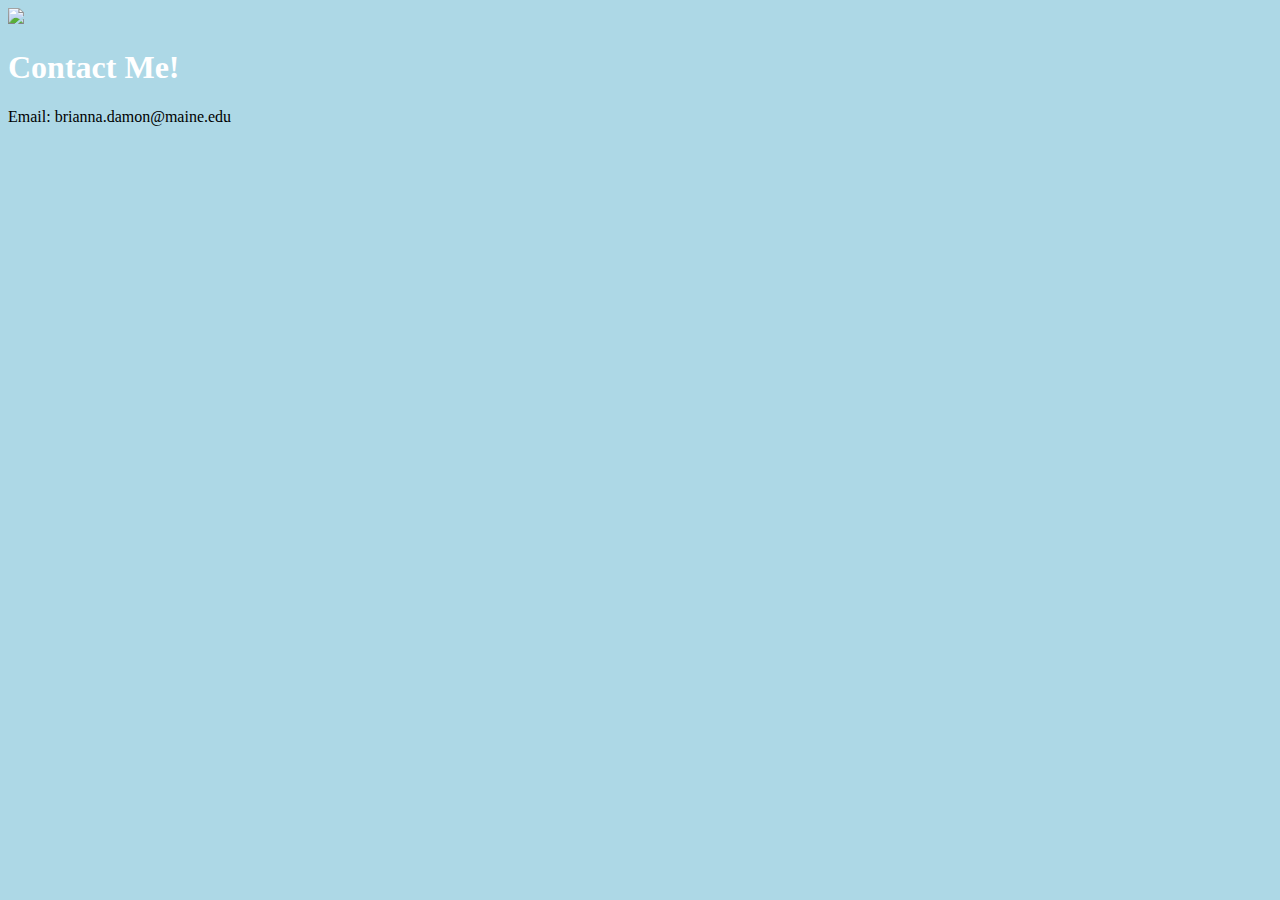
==== cv.html @ 674bc7b4 "Add files via upload" ====
<!DOCTYPE html>
<html>

<head>
	<title>Contact Me</title>
	<link href="styles1.css" rel="stylesheet">
	<body>
	
	<img width="300" src="contact-me.jpg" >
	
	<h1> Contact Me! </h1>
	<P1> Email: brianna.damon@maine.edu </p1>








</body>
</html>
---- styles1.css ----
body {background:lightblue}
h1 {color:white}
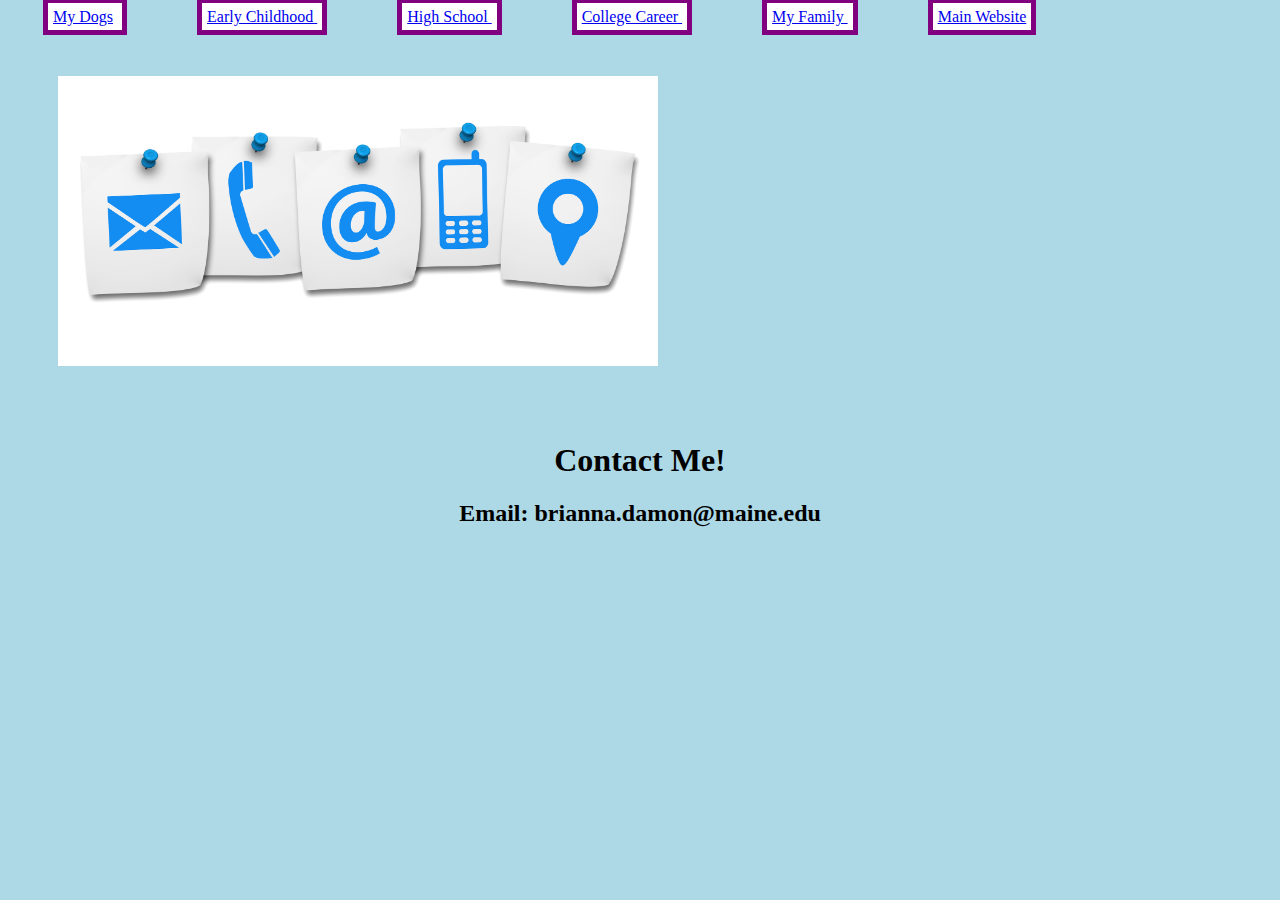
==== commit 6cbe16d3: "Add files via upload" ====
--- a/cv.html
+++ b/cv.html
@@ -1,15 +1,21 @@
 <!DOCTYPE html>
 <html>
+
+<nav> <li><a href="cv1.html"> My Dogs</a> <li><a href="cv2.html"> Early
+Childhood </a> <li><a href="cv3.html"> High School </a> <li><a
+href="cv4.html"> College Career </a> <li><a href="cv5.html"> My Family
+</a> <li><a href=index.html> Main Website </a> </nav>
 
 <head>
 	<title>Contact Me</title>
 	<link href="styles1.css" rel="stylesheet">
 	<body>
 	
-	<img width="300" src="contact-me.jpg" >
+	<img width="600" src="contact-me.jpg" >
 	
 	<h1> Contact Me! </h1>
-	<P1> Email: brianna.damon@maine.edu </p1>
+	
+	<h2> Email: brianna.damon@maine.edu </h2>
 
 
 
--- a/styles1.css
+++ b/styles1.css
@@ -1,2 +1,13 @@
 body {background:lightblue}
-h1 {color:white}+
+img {margin: 50px}
+
+h1 {text-align: center}
+
+h2 {text-align: center}
+
+nav li{ display:inline;
+	border: 5px solid purple;
+	padding: 5px;
+	margin: 35px;
+	background:white;}